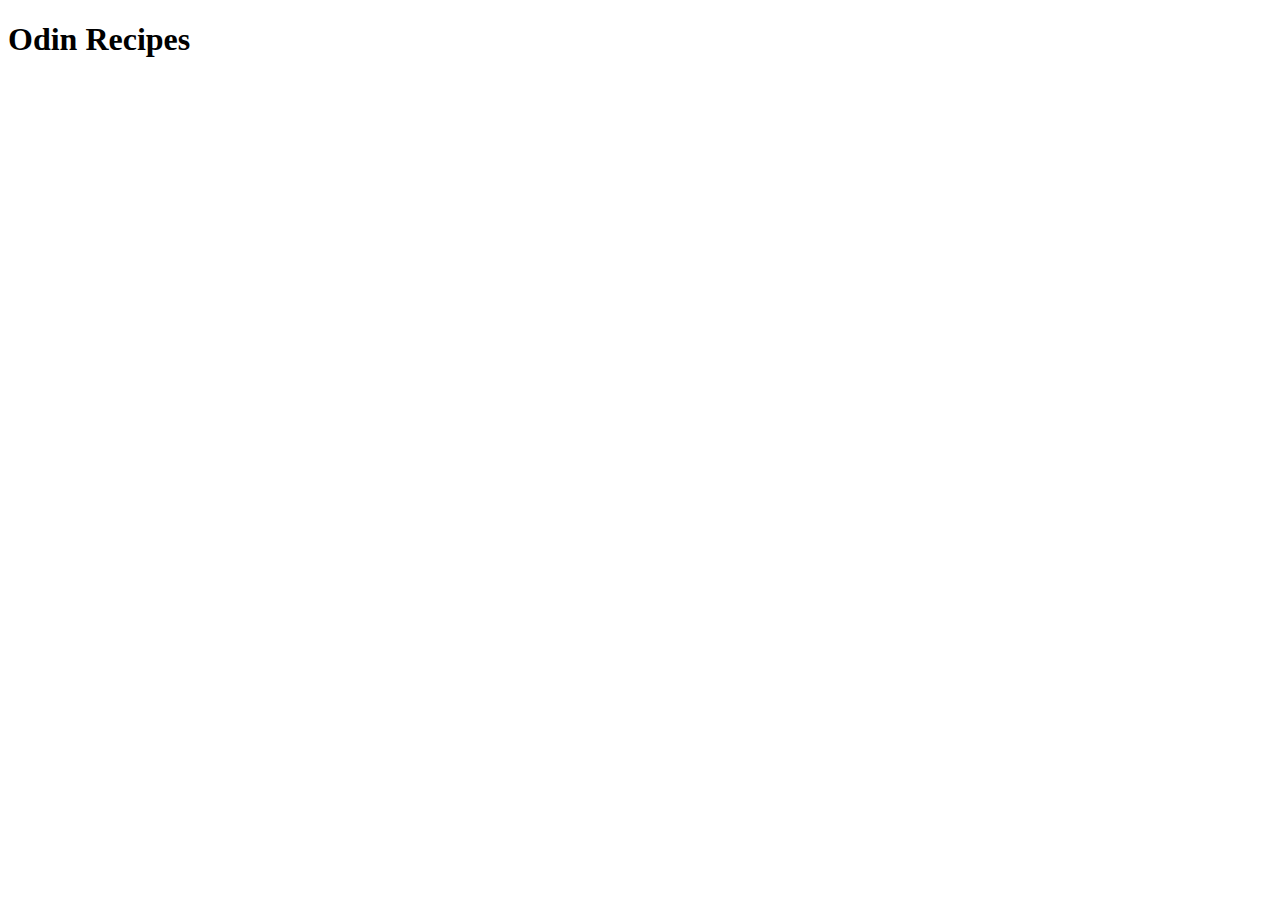
==== index.html @ 4d48de7d "Initialize index.html for Odin Recipes" ====
<!DOCTYPE html>
<html lang="en">
<head>
    <meta charset="UTF-8">
    <meta http-equiv="X-UA-Compatible" content="IE=edge">
    <meta name="viewport" content="width=device-width, initial-scale=1.0">
    <title>Document</title>
</head>
<body>
    <h1>Odin Recipes</h1>
</body>
</html>
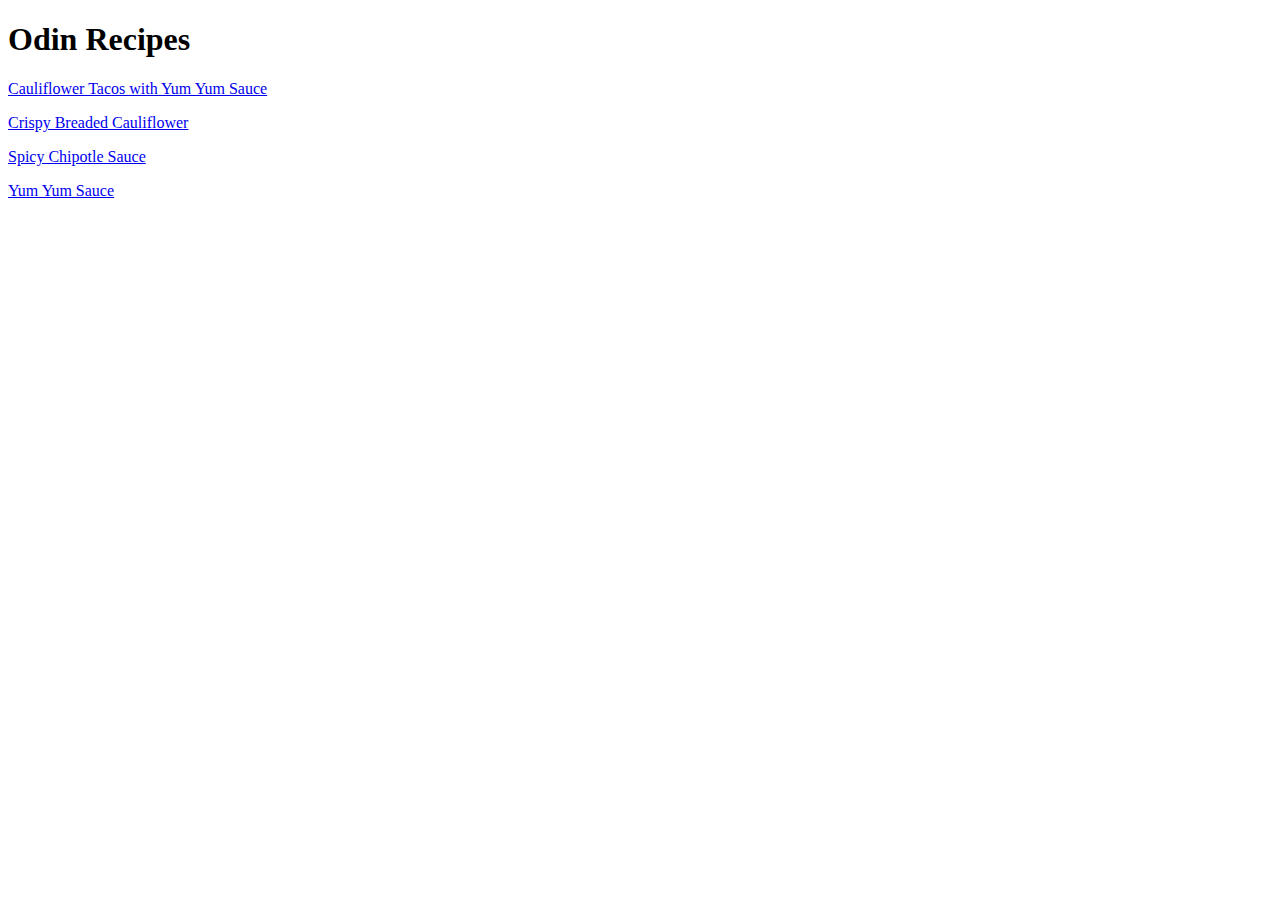
==== commit bbe8de32: "Add 3 recipes and populate" ====
--- a/index.html
+++ b/index.html
@@ -4,9 +4,17 @@
     <meta charset="UTF-8">
     <meta http-equiv="X-UA-Compatible" content="IE=edge">
     <meta name="viewport" content="width=device-width, initial-scale=1.0">
-    <title>Document</title>
+    <title>Odin Recipes</title>
 </head>
 <body>
     <h1>Odin Recipes</h1>
+    <p><a href="./recipes/caulitacos.html">
+        Cauliflower Tacos with Yum Yum Sauce</a></p>
+    <p><a href="./recipes/crispycauli.html">
+        Crispy Breaded Cauliflower</a></p>
+    <p><a href="./recipes/chipsauce.html">
+        Spicy Chipotle Sauce</a></p>
+    <p><a href="./recipes/yumsauce.html">
+        Yum Yum Sauce</a></p>
 </body>
 </html>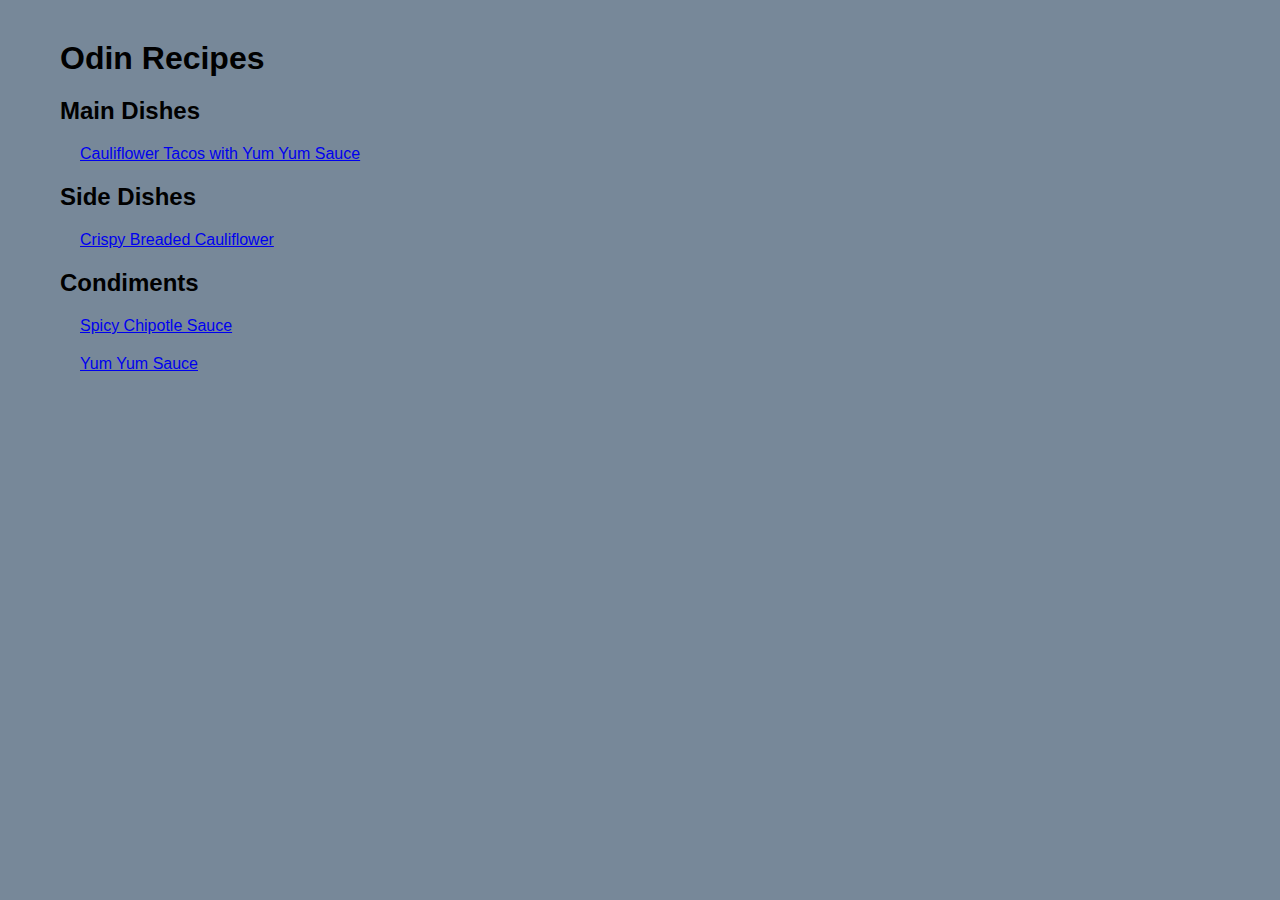
==== commit e804bc5c: "Add CSS styling" ====
--- a/index.html
+++ b/index.html
@@ -5,13 +5,17 @@
     <meta http-equiv="X-UA-Compatible" content="IE=edge">
     <meta name="viewport" content="width=device-width, initial-scale=1.0">
     <title>Odin Recipes</title>
+    <link rel="stylesheet" href="./style.css">
 </head>
 <body>
     <h1>Odin Recipes</h1>
+    <h2>Main Dishes</h2>
     <p><a href="./recipes/caulitacos.html">
         Cauliflower Tacos with Yum Yum Sauce</a></p>
+    <h2>Side Dishes</h2>
     <p><a href="./recipes/crispycauli.html">
         Crispy Breaded Cauliflower</a></p>
+    <h2>Condiments</h2>
     <p><a href="./recipes/chipsauce.html">
         Spicy Chipotle Sauce</a></p>
     <p><a href="./recipes/yumsauce.html">
--- a/style.css
+++ b/style.css
@@ -0,0 +1,15 @@
+* {
+    background-color: lightslategray;
+    margin: 20px;
+    font-family: Arial, Helvetica, sans-serif;
+}
+img {
+    border: 5px solid darkslategray;
+    float: right;
+    height: auto;
+    margin: 5px;
+    width: 500px;
+}
+.no-margin {
+    margin: 0px;
+}
